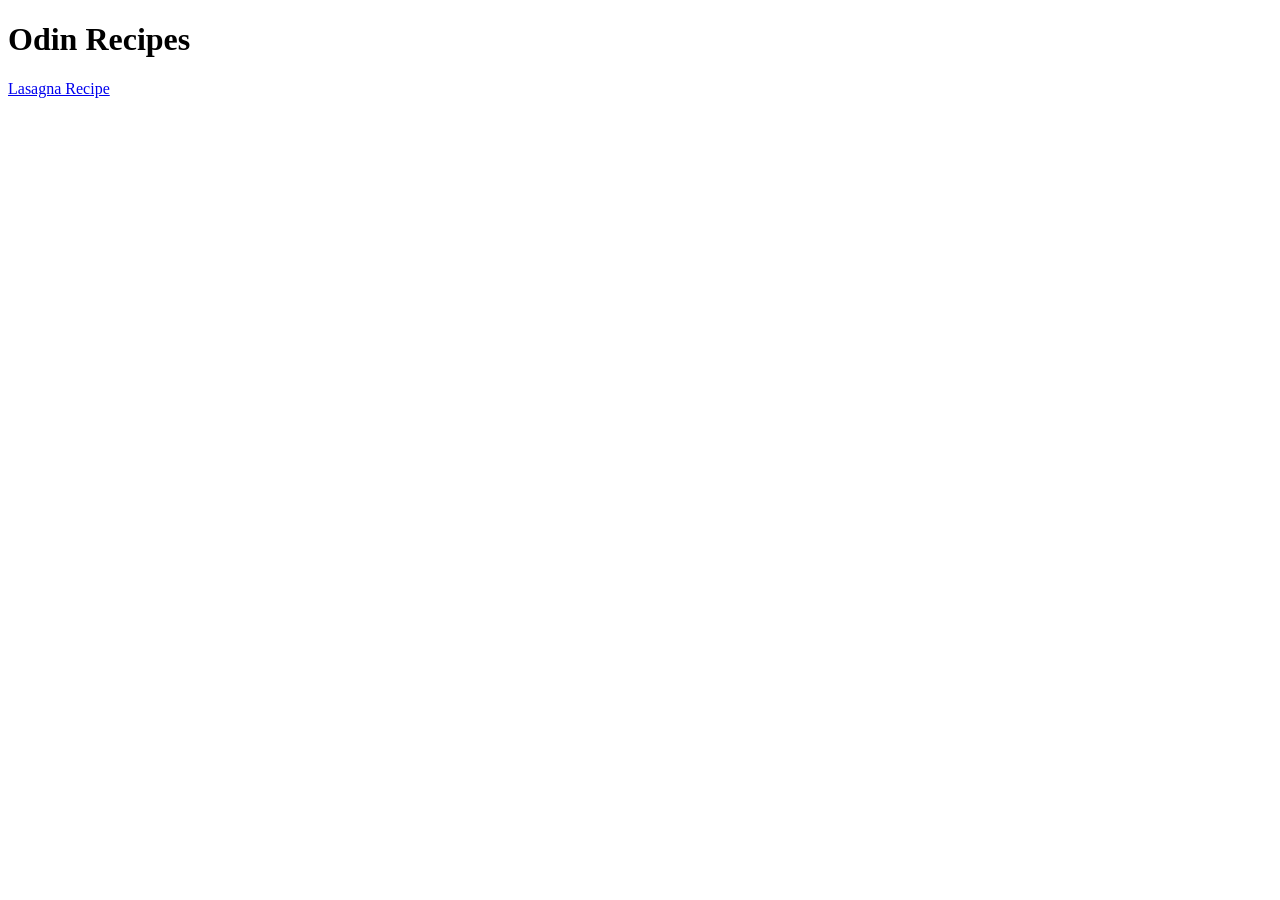
==== index.html @ e69e047c "Initial commit Setting up index.html" ====
<!DOCTYPE html>
<html lang="en">
<head>
    <meta charset="UTF-8">
    <meta name="viewport" content="width=device-width, initial-scale=1.0">
    <title>Document</title>
</head>
<body>
    <h1>Odin Recipes</h1>

    <a href="recipes/lasagna/lasagna.html">Lasagna Recipe</a>
</body>
</html>
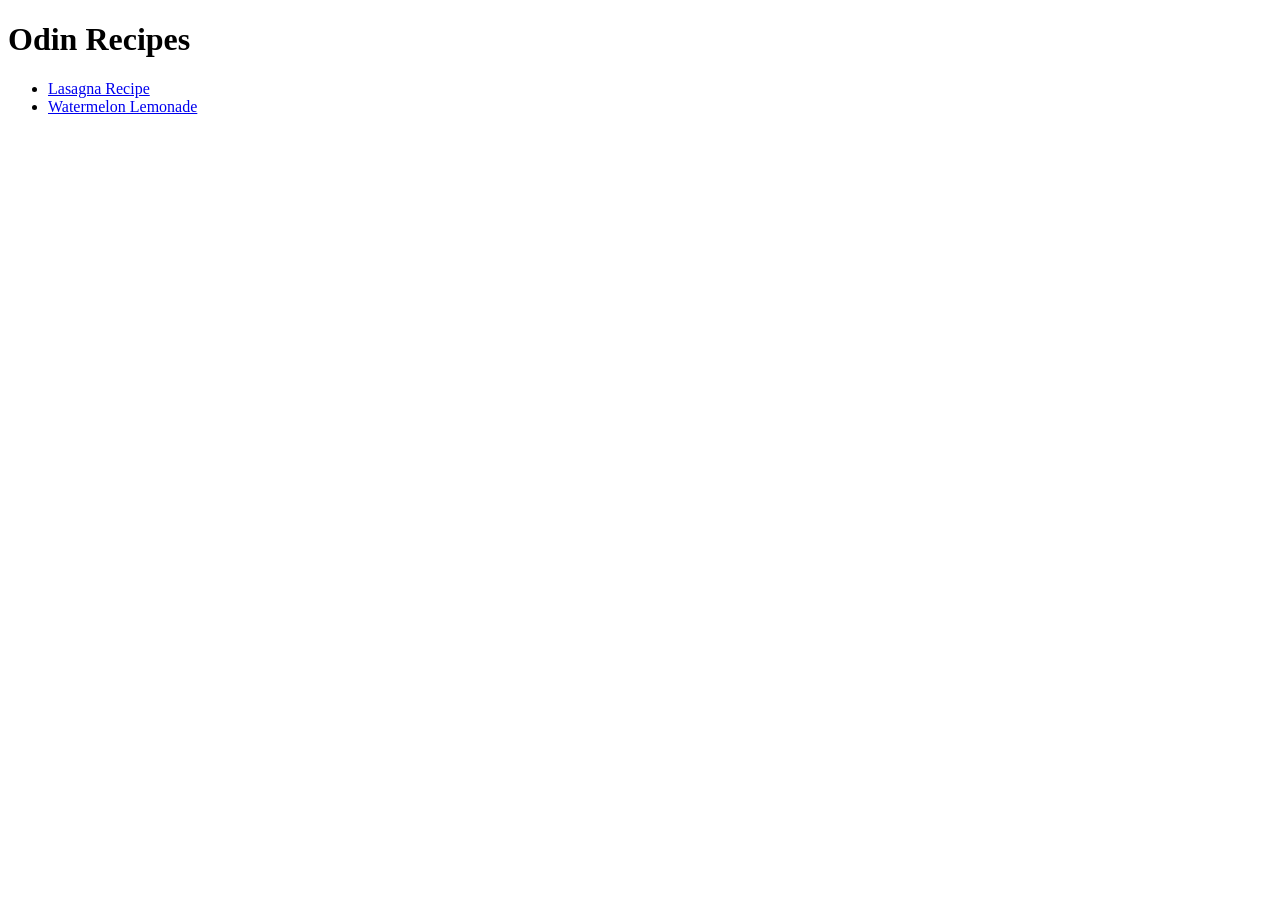
==== commit c45efa4e: "Added a link and added a list to put links in Added a link to watermelon-lemonade.html. Added an uno" ====
--- a/index.html
+++ b/index.html
@@ -8,6 +8,9 @@
 <body>
     <h1>Odin Recipes</h1>
 
-    <a href="recipes/lasagna/lasagna.html">Lasagna Recipe</a>
+    <ul>
+        <li><a href="recipes/lasagna/lasagna.html">Lasagna Recipe</a></li>
+        <li><a href="recipes/watermelon-lemonade/watermelon-lemonade.html">Watermelon Lemonade</a></li>
+    </ul>
 </body>
 </html>
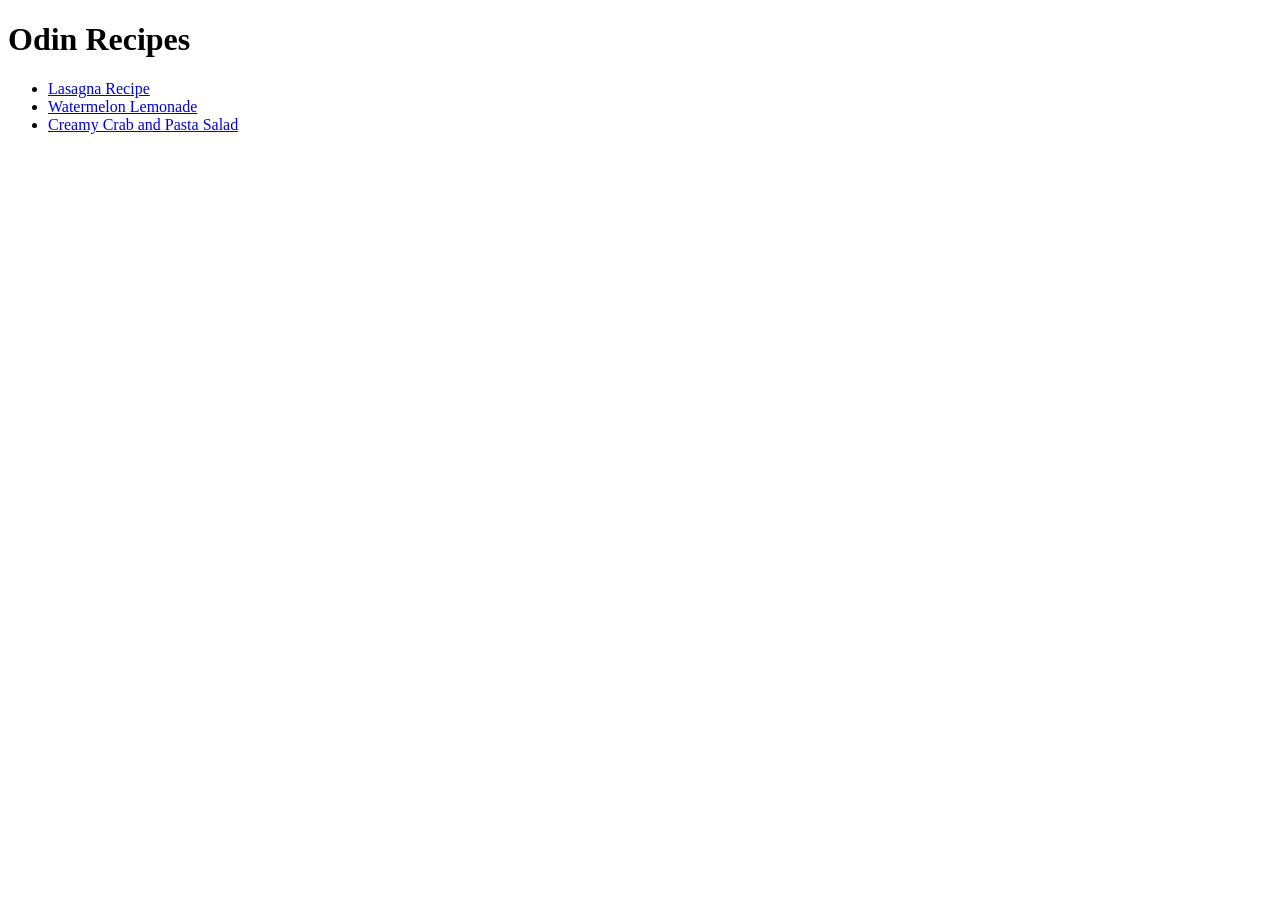
==== commit c8a674a7: "Added link to crab-pasta-salad.html in list" ====
--- a/index.html
+++ b/index.html
@@ -11,6 +11,7 @@
     <ul>
         <li><a href="recipes/lasagna/lasagna.html">Lasagna Recipe</a></li>
         <li><a href="recipes/watermelon-lemonade/watermelon-lemonade.html">Watermelon Lemonade</a></li>
+        <li><a href="recipes/crab-pasta-salad/crab-pasta-salad.html">Creamy Crab and Pasta Salad</a></li>
     </ul>
 </body>
 </html>
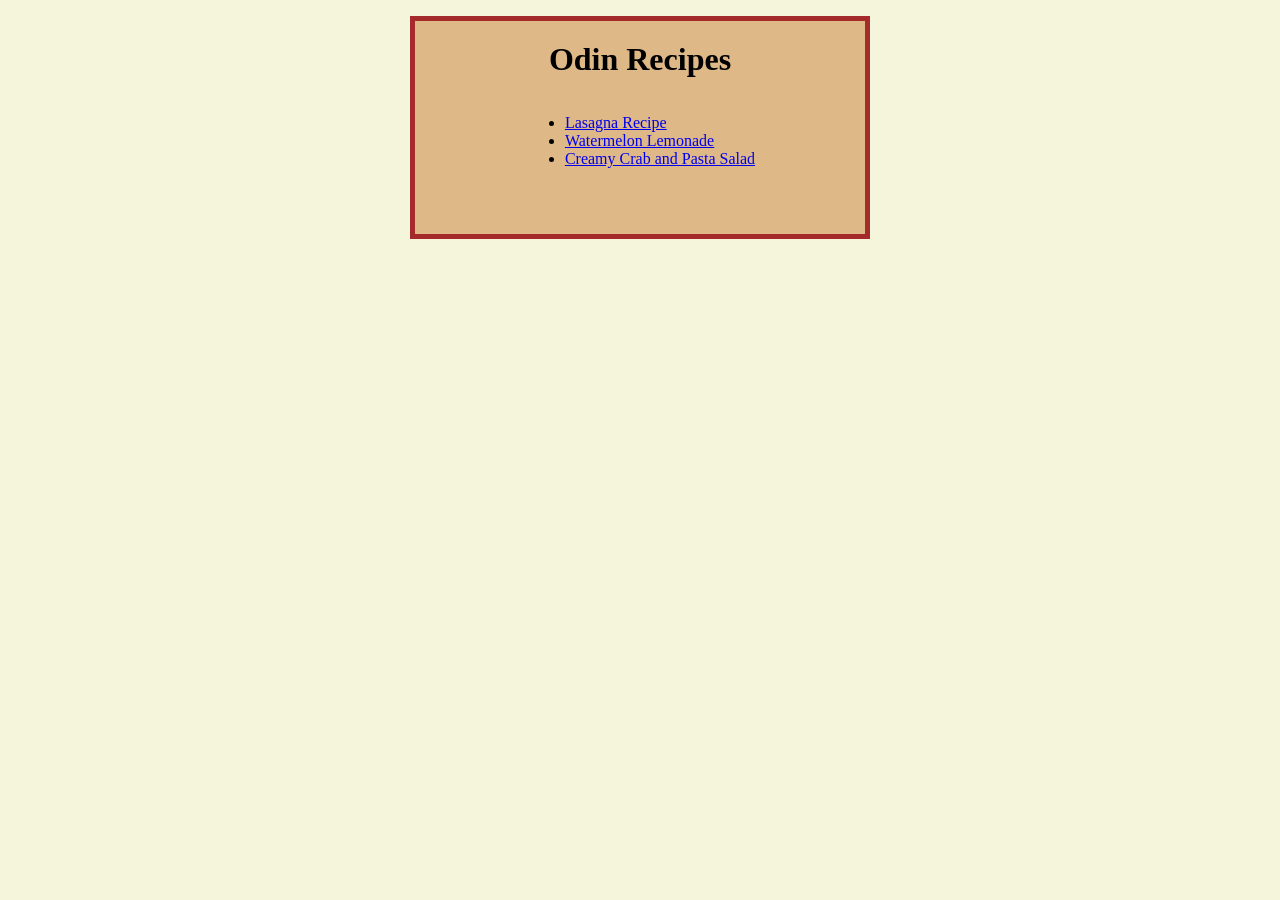
==== commit 7f2ebe53: "Adding styling to index.html Created a css file named style.css and used it to style index.html" ====
--- a/index.html
+++ b/index.html
@@ -4,14 +4,18 @@
     <meta charset="UTF-8">
     <meta name="viewport" content="width=device-width, initial-scale=1.0">
     <title>Document</title>
+    <link rel="stylesheet" href="style.css">
 </head>
 <body>
-    <h1>Odin Recipes</h1>
+    <div class="board">
+        <h1 class="title">Odin Recipes</h1>
 
-    <ul>
-        <li><a href="recipes/lasagna/lasagna.html">Lasagna Recipe</a></li>
-        <li><a href="recipes/watermelon-lemonade/watermelon-lemonade.html">Watermelon Lemonade</a></li>
-        <li><a href="recipes/crab-pasta-salad/crab-pasta-salad.html">Creamy Crab and Pasta Salad</a></li>
-    </ul>
+        <ul class="recipeList">
+            <li><a href="recipes/lasagna/lasagna.html">Lasagna Recipe</a></li>
+            <li><a href="recipes/watermelon-lemonade/watermelon-lemonade.html">Watermelon Lemonade</a></li>
+            <li><a href="recipes/crab-pasta-salad/crab-pasta-salad.html">Creamy Crab and Pasta Salad</a></li>
+        </ul>
+    </div>
+    
 </body>
 </html>
--- a/style.css
+++ b/style.css
@@ -0,0 +1,24 @@
+body {
+    background: beige;
+    margin: auto;
+}
+
+.board {
+    border: 5px solid brown;
+    background: burlywood;
+    display: block;
+    text-align: center;
+    width: 450px;
+    margin: 16px auto;
+    box-sizing: content-box;
+    padding-bottom: 50px;
+}
+
+.title {
+    margin: 20px;
+}
+
+.recipeList {
+    display: inline-block;
+    text-align: left;
+}
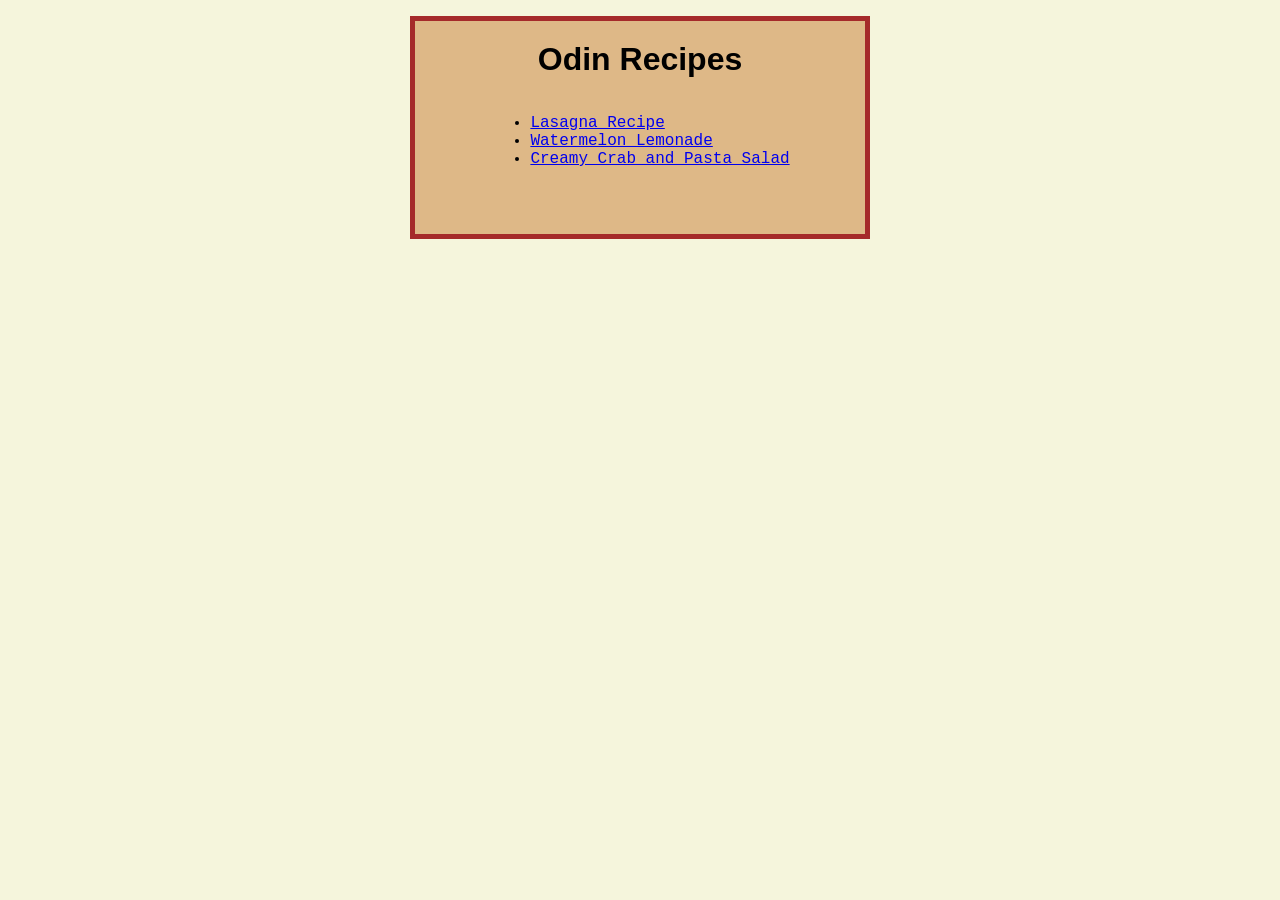
==== commit 287b4850: "Added page title and updated font family Changed page title to "Recipe List" and changed font family" ====
--- a/index.html
+++ b/index.html
@@ -3,7 +3,7 @@
 <head>
     <meta charset="UTF-8">
     <meta name="viewport" content="width=device-width, initial-scale=1.0">
-    <title>Document</title>
+    <title>Recipe List</title>
     <link rel="stylesheet" href="style.css">
 </head>
 <body>
--- a/style.css
+++ b/style.css
@@ -21,4 +21,12 @@
 .recipeList {
     display: inline-block;
     text-align: left;
+}
+
+h1 {
+    font-family: Verdana, sans-serif;
+}
+
+li {
+    font-family: "Lucida Console", "Courier New", serif;
 }
